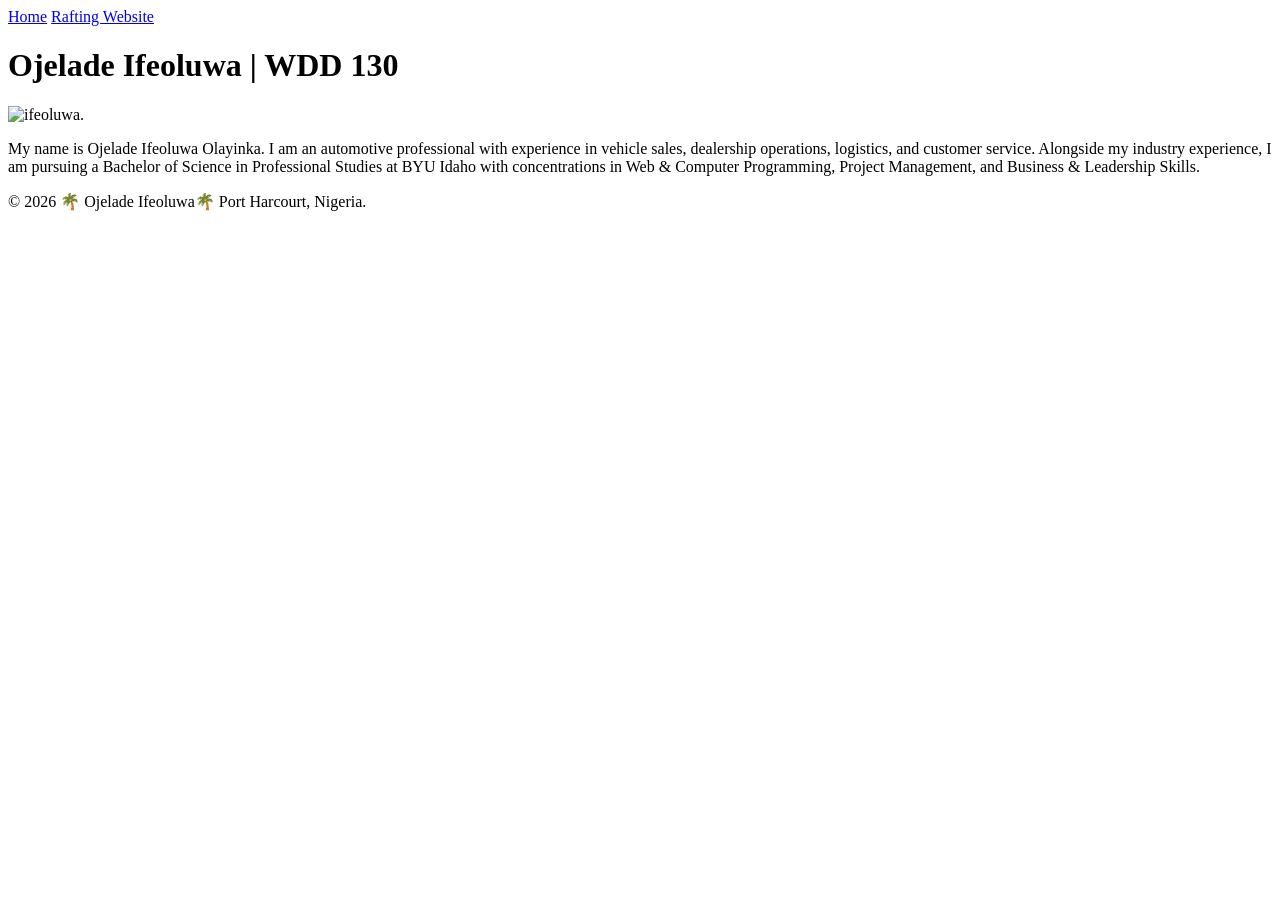
==== index.html @ 4a917b6b "Add homepage content and profile image" ====
<!DOCTYPE html>
<html lang="en-US">

<head>
    <meta charset="UTF-8">
    <meta name="viewport" content="width=device-width, initial-scale=1.0">
    <title>Ojelade Ifeoluwa | WDD 130</title>
</head>

<body>
    <header>
        <nav>
            <a href="#">Home</a>
            <a href="wwr/">Rafting Website</a>
        </nav>
    </header>
    <main>
        <h1>Ojelade Ifeoluwa | WDD 130</h1>
        <img src="images/profile.jpg" alt="ifeoluwa." width="200">
        <p>
            My name is Ojelade Ifeoluwa Olayinka. I am an automotive professional with experience in
            vehicle
            sales, dealership operations, logistics, and customer service. Alongside my industry
            experience, I
            am pursuing a Bachelor of Science in Professional Studies at BYU Idaho with
            concentrations in Web &
            Computer Programming, Project Management, and Business & Leadership Skills.
        </p>
    </main>
    <footer>
        <p>© 2026 🌴 Ojelade Ifeoluwa🌴 Port Harcourt, Nigeria.</p>
    </footer>
</body>

</html>
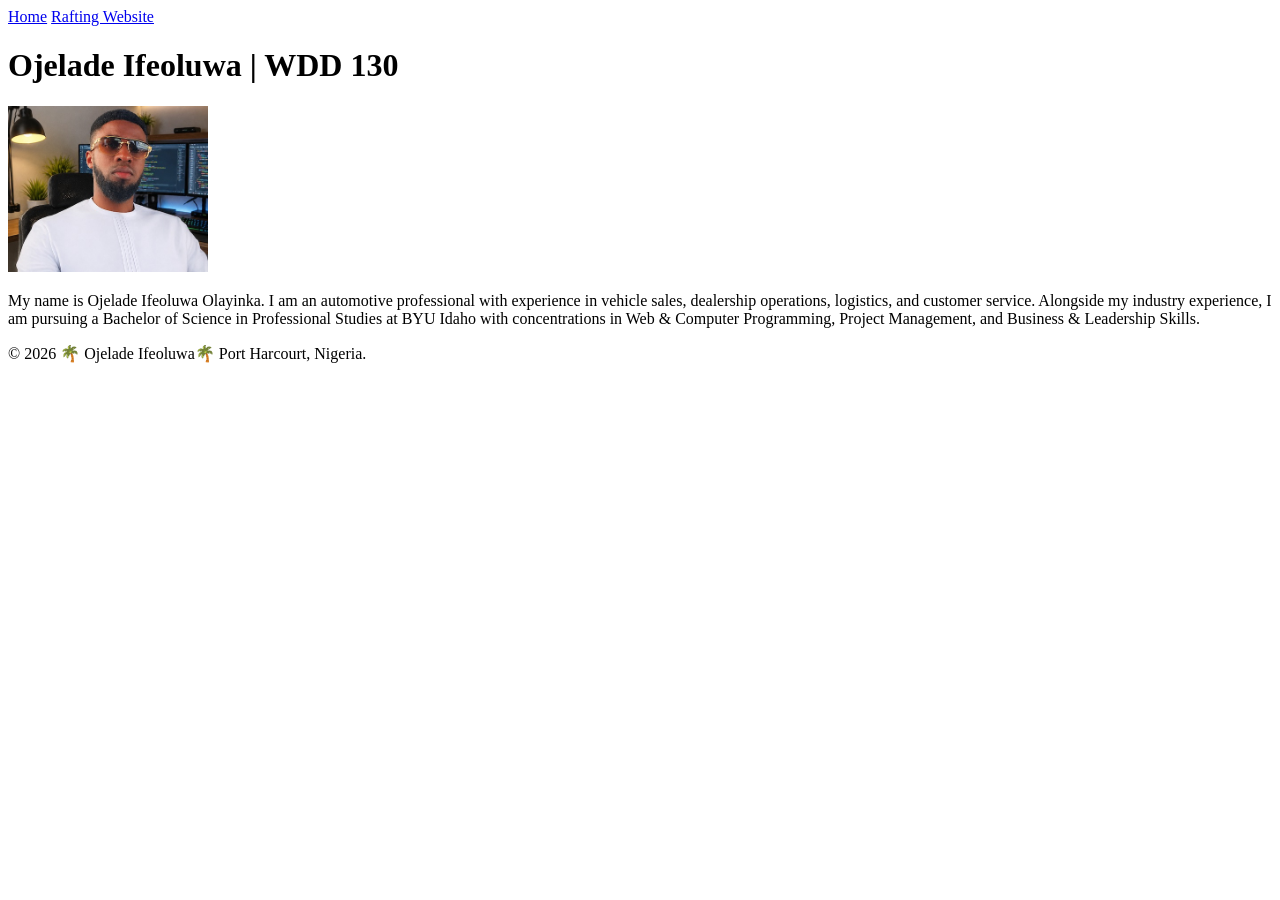
==== commit e7adad2c: "Add homepage profile image and update pages" ====
--- a/index.html
+++ b/index.html
@@ -16,7 +16,7 @@
     </header>
     <main>
         <h1>Ojelade Ifeoluwa | WDD 130</h1>
-        <img src="images/profile.jpg" alt="ifeoluwa." width="200">
+        <img src="images/profile.jpg" alt="Profile photo of Ojelade Ifeoluwa Olayinka" width="200">
         <p>
             My name is Ojelade Ifeoluwa Olayinka. I am an automotive professional with experience in
             vehicle
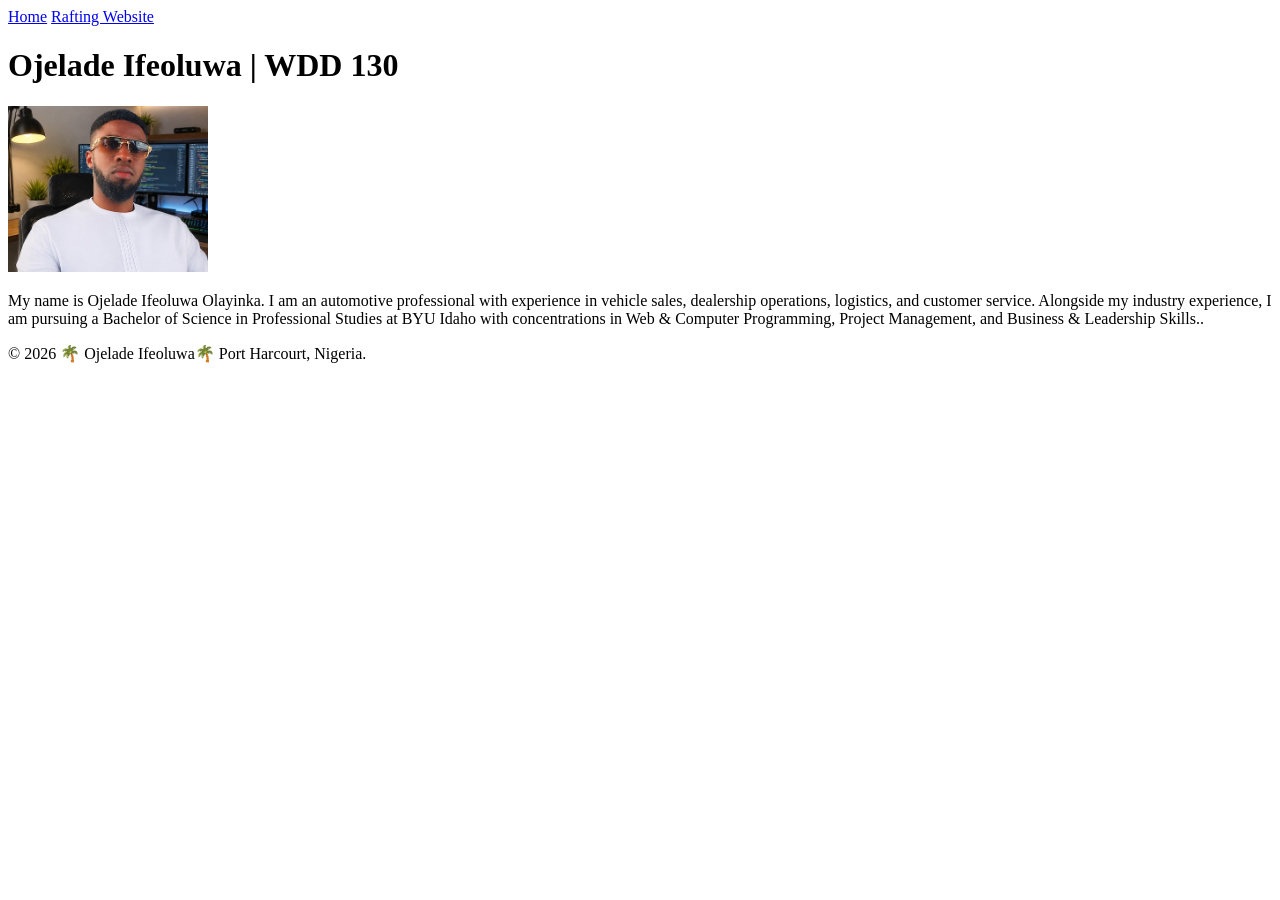
==== commit 687dfa79: "Add homepage profile image and update pages" ====
--- a/index.html
+++ b/index.html
@@ -23,8 +23,8 @@
             sales, dealership operations, logistics, and customer service. Alongside my industry
             experience, I
             am pursuing a Bachelor of Science in Professional Studies at BYU Idaho with
-            concentrations in Web &
-            Computer Programming, Project Management, and Business & Leadership Skills.
+            concentrations in Web &amp;
+            Computer Programming, Project Management, and Business &amp; Leadership Skills..
         </p>
     </main>
     <footer>
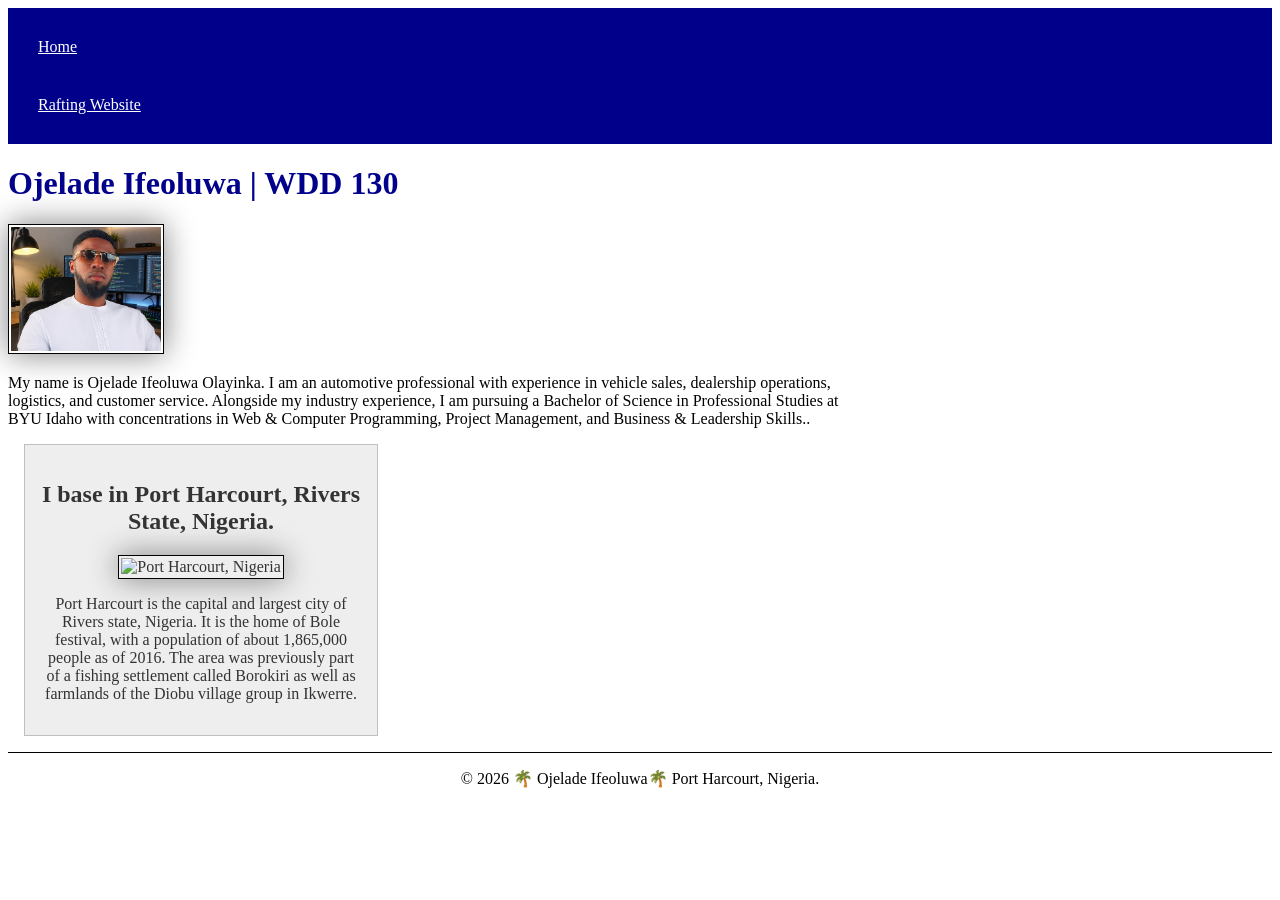
==== commit bb8527d2: "Add city image and update" ====
--- a/index.html
+++ b/index.html
@@ -2,9 +2,12 @@
 <html lang="en-US">
 
 <head>
+    <link rel="stylesheet" href="styles/styles.css">
     <meta charset="UTF-8">
     <meta name="viewport" content="width=device-width, initial-scale=1.0">
     <title>Ojelade Ifeoluwa | WDD 130</title>
+    <meta name="description" content="Ojelade Ifeoluwa, WDD 130, introduction to web development">
+    <meta name="author" content="Ifeoluwa">
 </head>
 
 <body>
@@ -27,6 +30,17 @@
             Computer Programming, Project Management, and Business &amp; Leadership Skills..
         </p>
     </main>
+    <aside>
+        <h2>I base in Port Harcourt, Rivers State, Nigeria.</h2>
+        <img src="https://www.silvacreate.com/wp-content/uploads/2020/05/port-harcourt-city.jpg"
+          alt="Port Harcourt, Nigeria">
+        <p>Port Harcourt is the capital and largest city of Rivers state, Nigeria. It is the home of
+            Bole
+            festival, with a population of about 1,865,000 people as of 2016. The area was
+            previously part of a
+            fishing settlement called Borokiri as well as farmlands of the Diobu village group in
+            Ikwerre.</p>
+    </aside>
     <footer>
         <p>© 2026 🌴 Ojelade Ifeoluwa🌴 Port Harcourt, Nigeria.</p>
     </footer>
--- a/styles/styles.css
+++ b/styles/styles.css
@@ -0,0 +1,57 @@
+nav {
+    background-color: darkblue;
+    padding: 10px;
+}
+
+nav a {
+    color: white;
+    display: block;
+    padding: 20px;
+}
+
+h1 {
+    color: darkblue;
+}
+
+img {
+    width: 150px;
+    height: auto;
+    border: 1px solid black;
+    padding: 2px;
+    box-shadow: 0 0 30px gray;
+}
+
+p {
+    padding: 0px;
+}
+
+main {
+    max-width: 840px;
+}
+
+aside {
+    width: 20rem;
+    margin: 1rem;
+    border: 1px solid rgb(0 0 0 / 0.2);
+    /* 1 */
+    padding: 1rem;
+    background-color: #eee;
+    color: #333;
+    text-align: center;
+}
+
+aside img {
+    width: 200px;
+    height: auto;
+}
+
+main img {
+    width: 150px;
+    height: auto;
+}
+
+footer {
+    margin-top: 15px;
+    border-top: 1px solid #000;
+    text-align: center;
+}
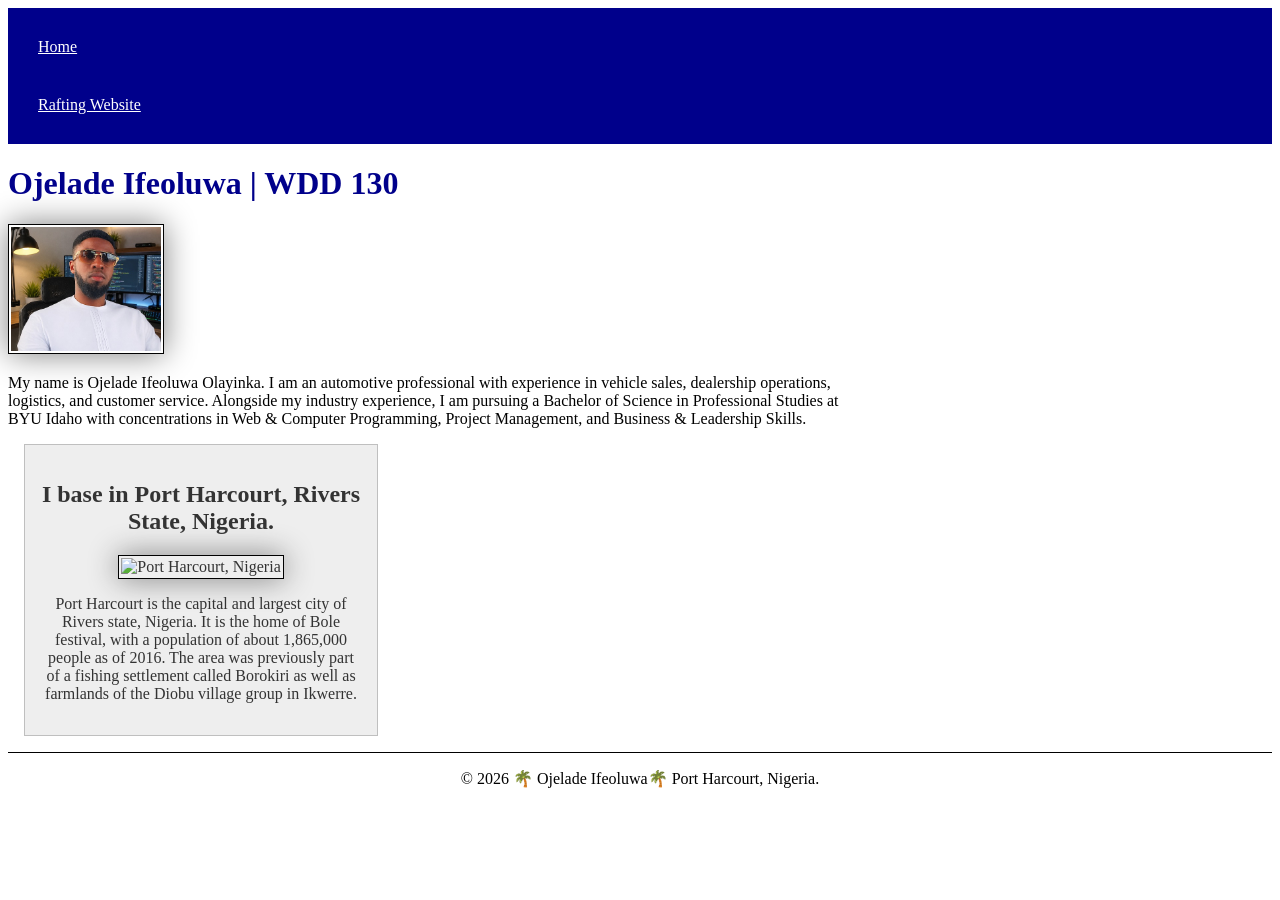
==== commit d26a7551: "Add city image and update" ====
--- a/index.html
+++ b/index.html
@@ -2,12 +2,12 @@
 <html lang="en-US">
 
 <head>
-    <link rel="stylesheet" href="styles/styles.css">
     <meta charset="UTF-8">
     <meta name="viewport" content="width=device-width, initial-scale=1.0">
     <title>Ojelade Ifeoluwa | WDD 130</title>
     <meta name="description" content="Ojelade Ifeoluwa, WDD 130, introduction to web development">
     <meta name="author" content="Ifeoluwa">
+    <link rel="stylesheet" href="styles/styles.css">
 </head>
 
 <body>
@@ -27,13 +27,12 @@
             experience, I
             am pursuing a Bachelor of Science in Professional Studies at BYU Idaho with
             concentrations in Web &amp;
-            Computer Programming, Project Management, and Business &amp; Leadership Skills..
+            Computer Programming, Project Management, and Business &amp; Leadership Skills.
         </p>
     </main>
     <aside>
         <h2>I base in Port Harcourt, Rivers State, Nigeria.</h2>
-        <img src="https://www.silvacreate.com/wp-content/uploads/2020/05/port-harcourt-city.jpg"
-          alt="Port Harcourt, Nigeria">
+        <img src="images/port-harcourt-city.jpg" alt="Port Harcourt, Nigeria">
         <p>Port Harcourt is the capital and largest city of Rivers state, Nigeria. It is the home of
             Bole
             festival, with a population of about 1,865,000 people as of 2016. The area was
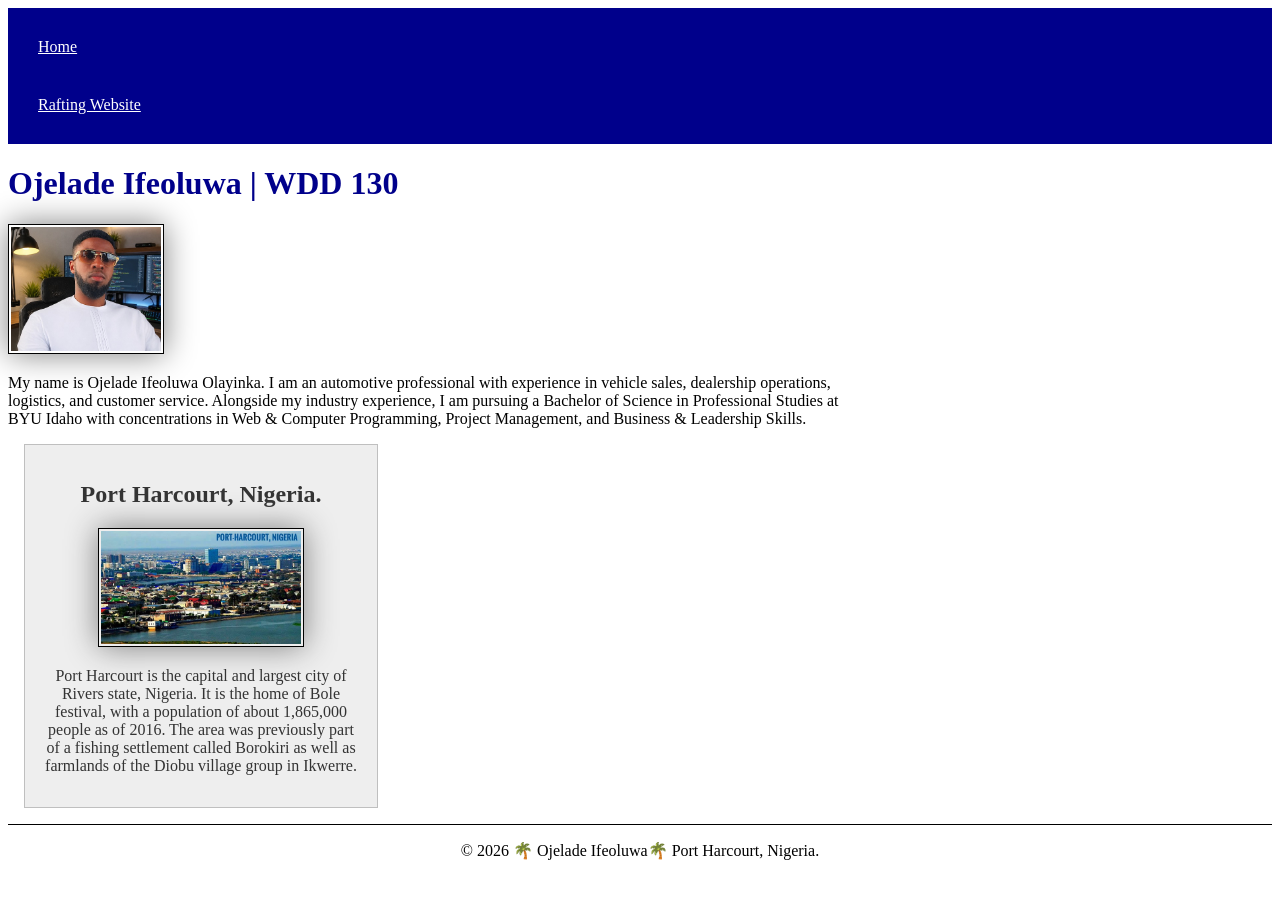
==== commit ee8d88aa: "update image" ====
--- a/index.html
+++ b/index.html
@@ -31,7 +31,7 @@
         </p>
     </main>
     <aside>
-        <h2>I base in Port Harcourt, Rivers State, Nigeria.</h2>
+        <h2>Port Harcourt, Nigeria.</h2>
         <img src="images/port-harcourt-city.jpg" alt="Port Harcourt, Nigeria">
         <p>Port Harcourt is the capital and largest city of Rivers state, Nigeria. It is the home of
             Bole
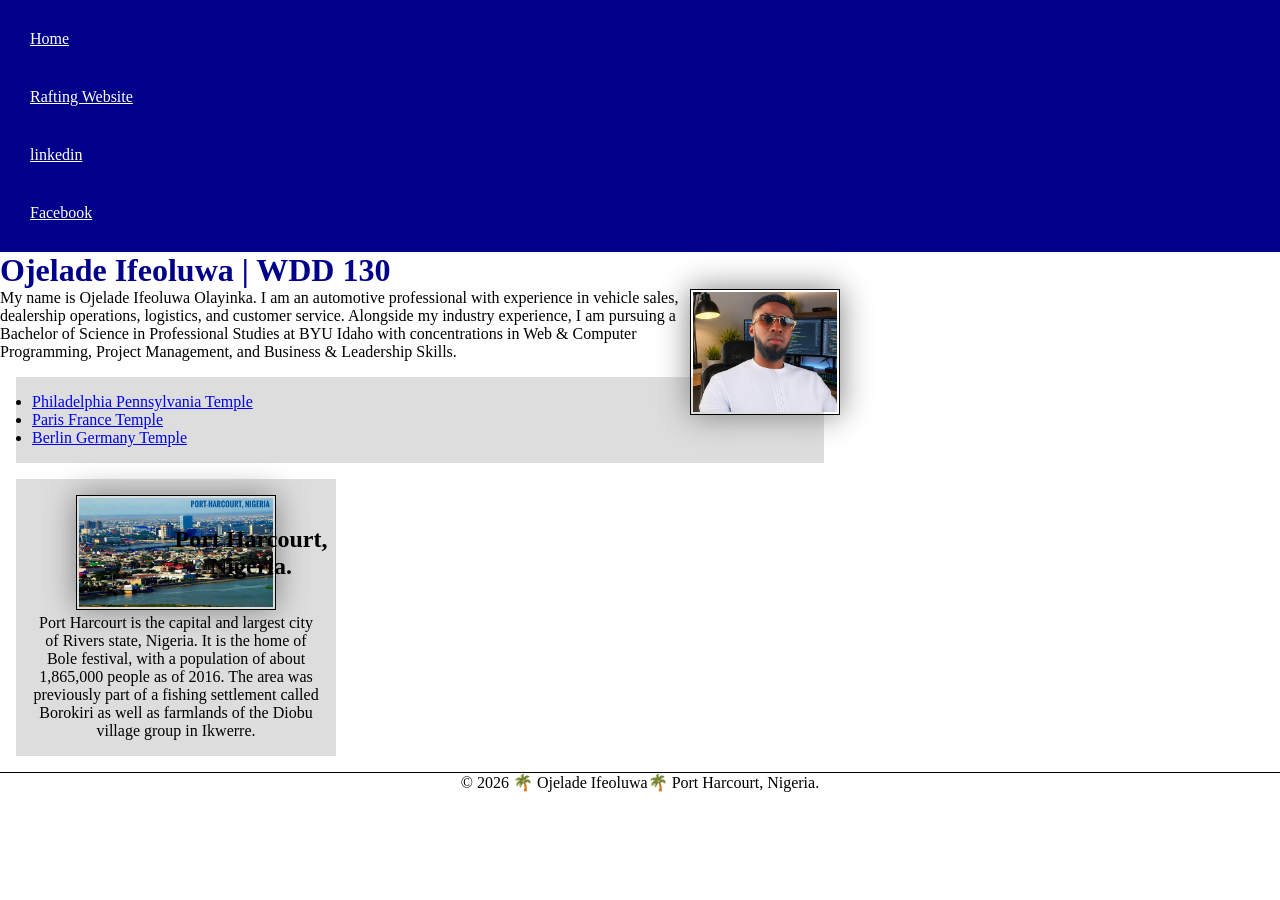
==== commit 37d32705: "index rafting changes" ====
--- a/index.html
+++ b/index.html
@@ -15,6 +15,8 @@
         <nav>
             <a href="#">Home</a>
             <a href="wwr/">Rafting Website</a>
+            <a href="https://linkedin.com/in/ojeladeifeoluwa">linkedin</a>
+            <a href="https://facebook.com.">Facebook</a>
         </nav>
     </header>
     <main>
@@ -29,8 +31,16 @@
             concentrations in Web &amp;
             Computer Programming, Project Management, and Business &amp; Leadership Skills.
         </p>
+        <ul class="box">
+            <li><a href="https://www.churchofjesuschrist.org/temples/details/philadelphia-pennsylvania-temple"
+                  target="_blank">Philadelphia Pennsylvania Temple</a></li>
+            <li><a href="https://www.churchofjesuschrist.org/temples/details/paris-france-temple"
+                  target="_blank">Paris France Temple</a></li>
+            <li><a href="https://www.churchofjesuschrist.org/temples/details/lima-peru-los-olivos-temple"
+                  target="_blank">Berlin Germany Temple</a></li>
+        </ul>
     </main>
-    <aside>
+    <aside class="box">
         <h2>Port Harcourt, Nigeria.</h2>
         <img src="images/port-harcourt-city.jpg" alt="Port Harcourt, Nigeria">
         <p>Port Harcourt is the capital and largest city of Rivers state, Nigeria. It is the home of
--- a/styles/styles.css
+++ b/styles/styles.css
@@ -1,3 +1,9 @@
+* {
+    margin: 0;
+    padding: 0;
+    box-sizing: border-box;
+}
+
 nav {
     background-color: darkblue;
     padding: 10px;
@@ -31,13 +37,8 @@
 
 aside {
     width: 20rem;
-    margin: 1rem;
-    border: 1px solid rgb(0 0 0 / 0.2);
-    /* 1 */
-    padding: 1rem;
-    background-color: #eee;
-    color: #333;
     text-align: center;
+    position: relative;
 }
 
 aside img {
@@ -46,12 +47,26 @@
 }
 
 main img {
-    width: 150px;
-    height: auto;
+    float: right;
 }
 
 footer {
     margin-top: 15px;
     border-top: 1px solid #000;
     text-align: center;
+}
+
+/*class selectors*/
+.box {
+    margin: 1rem;
+    border: 1rem;
+    padding: 1rem;
+    background-color: #ddd;
+    color: #000;
+}
+
+aside h2 {
+    position: absolute;
+    top: 47px;
+    left: 150px;
 }
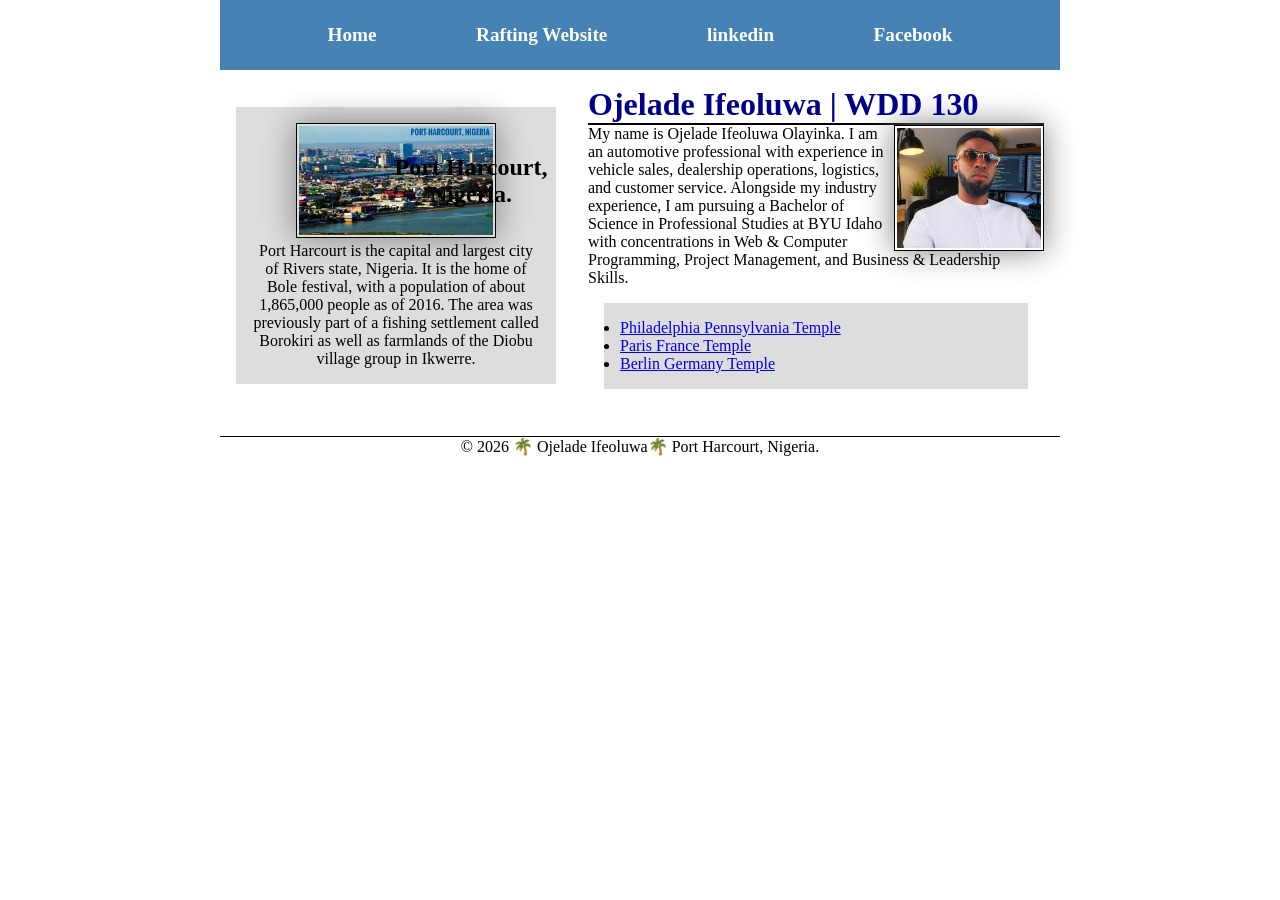
==== commit 0a328a89: "index update" ====
--- a/index.html
+++ b/index.html
@@ -16,9 +16,10 @@
             <a href="#">Home</a>
             <a href="wwr/">Rafting Website</a>
             <a href="https://linkedin.com/in/ojeladeifeoluwa">linkedin</a>
-            <a href="https://facebook.com.">Facebook</a>
+            <a href="https://facebook.com/emmanuellove1810">Facebook</a>
         </nav>
     </header>
+<div class="grid">
     <main>
         <h1>Ojelade Ifeoluwa | WDD 130</h1>
         <img src="images/profile.jpg" alt="Profile photo of Ojelade Ifeoluwa Olayinka" width="200">
@@ -50,6 +51,7 @@
             fishing settlement called Borokiri as well as farmlands of the Diobu village group in
             Ikwerre.</p>
     </aside>
+</div>
     <footer>
         <p>© 2026 🌴 Ojelade Ifeoluwa🌴 Port Harcourt, Nigeria.</p>
     </footer>
--- a/styles/styles.css
+++ b/styles/styles.css
@@ -4,19 +4,47 @@
     box-sizing: border-box;
 }
 
-nav {
-    background-color: darkblue;
-    padding: 10px;
+header, .grid, footer {
+  max-width: 840px;
+  margin: 0 auto;
 }
 
+.grid {
+  display: grid;
+  align-items: center;
+}
+    
+main {
+  grid-column: 2/3;
+  margin: 1rem;
+}
+    
+aside {
+  width: 20rem;
+  position: relative;
+  grid-column: 1/2;
+  grid-row: 1/2;
+}
+
+nav {
+  background-color: steelblue;
+  padding: 1rem;
+  display: flex;
+  justify-content: space-evenly;
+  align-items: center;
+}
 nav a {
     color: white;
     display: block;
-    padding: 20px;
+    padding: 0.5rem;
+    text-decoration: none;
+    font-size: 1.2rem;
+    font-weight: 700;
 }
 
 h1 {
     color: darkblue;
+    border-bottom: 2px solid #000;
 }
 
 img {
@@ -29,10 +57,6 @@
 
 p {
     padding: 0px;
-}
-
-main {
-    max-width: 840px;
 }
 
 aside {
